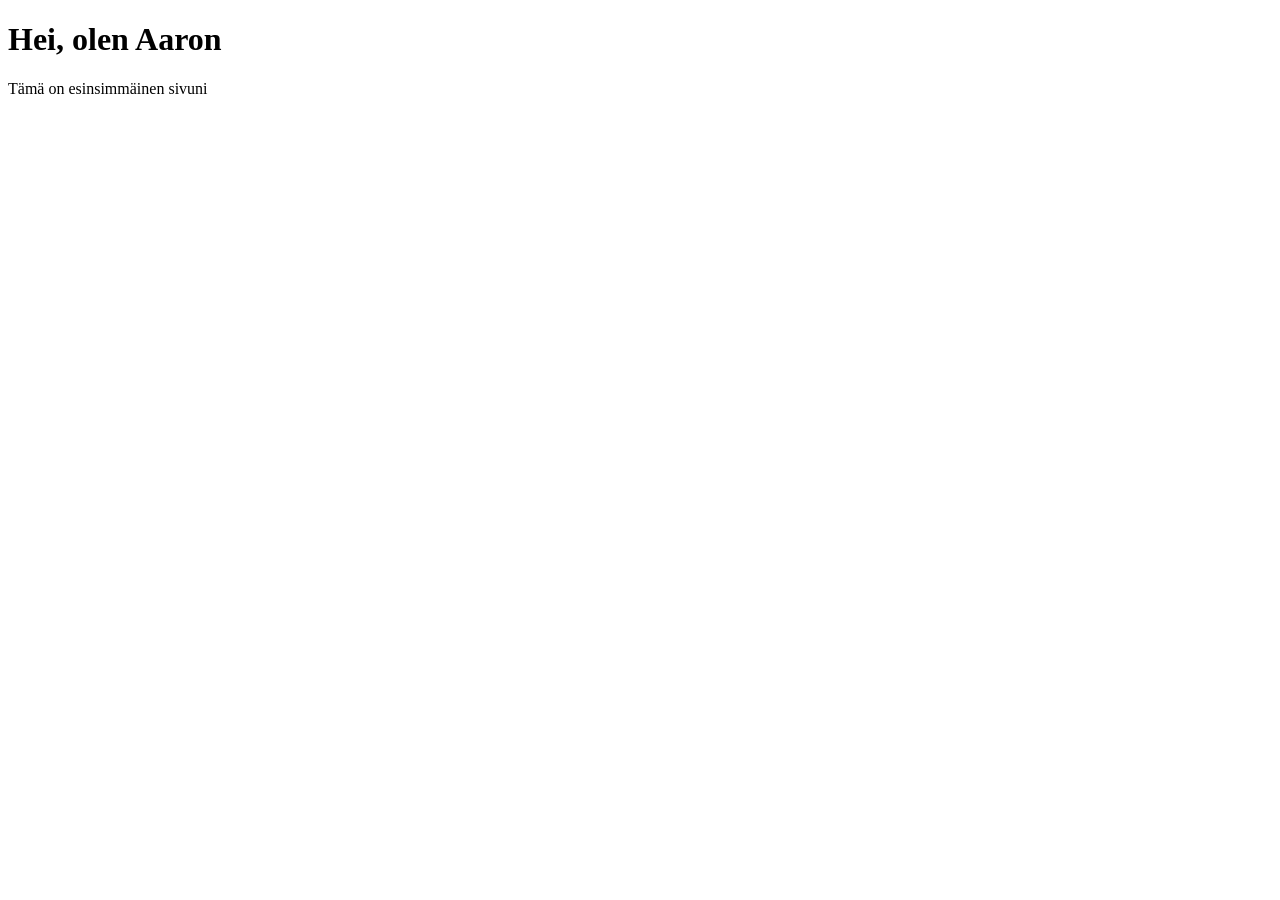
==== about.html @ aaf8c048 "korjattu suunnitelmma v1" ====
<!DOCTYPE html>
<html lang="fi">
<head>
    <meta charset="UTF-8">
    <title>Ensimmäinen sivuni</title>
</head>
<body>
    <h1>Hei, olen Aaron</h1>
    <p>Tämä on esinsimmäinen sivuni</p>
</body>
</html>
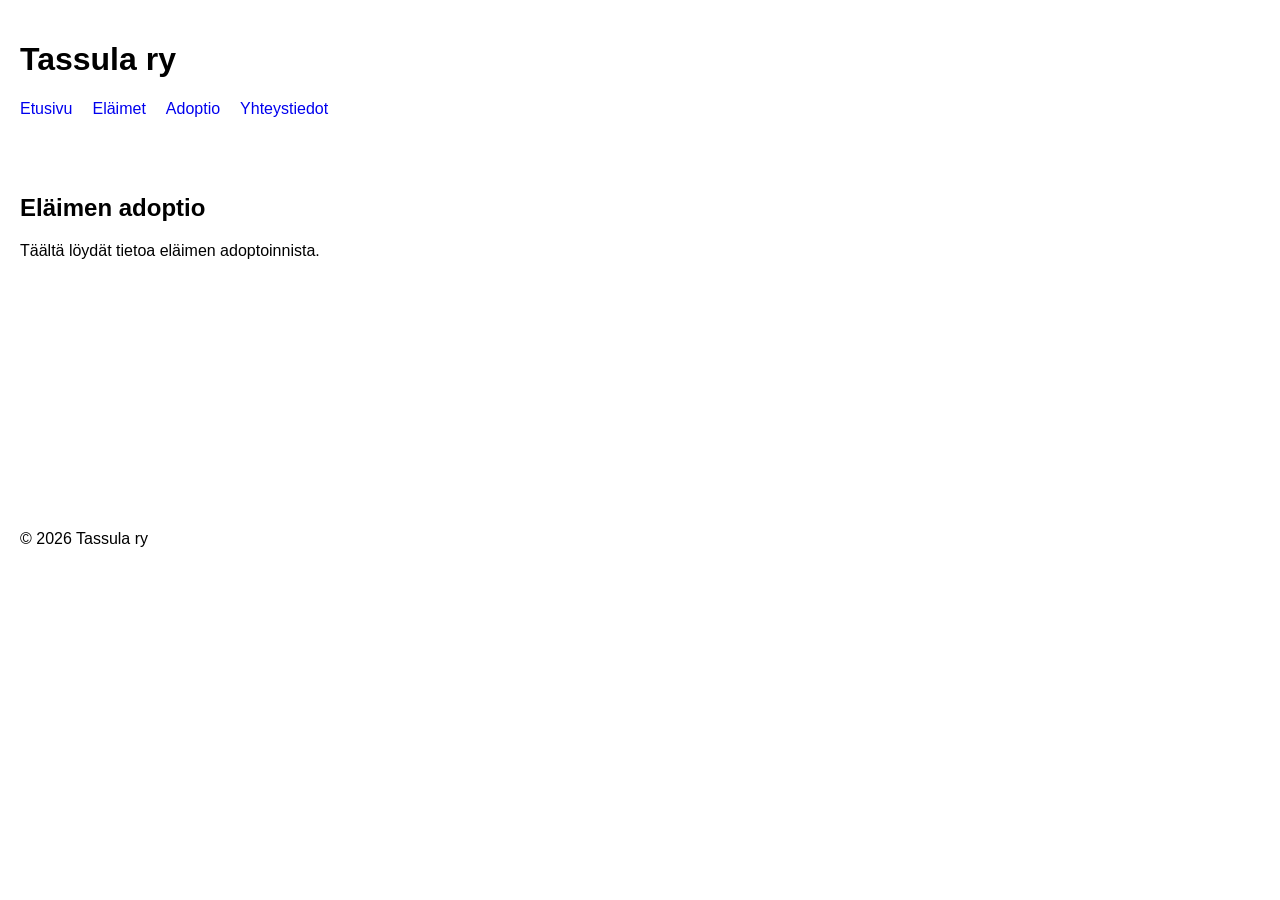
==== commit ed9db2a5: "korjattu3" ====
--- a/about.html
+++ b/about.html
@@ -1,11 +1,31 @@
+
 <!DOCTYPE html>
 <html lang="fi">
 <head>
     <meta charset="UTF-8">
-    <title>Ensimmäinen sivuni</title>
+    <meta name="viewport" content="width=device-width, initial-scale=1.0">
+    <title>Adoptio - Tassula ry</title>
+    <link rel="stylesheet" href="style.css">
 </head>
 <body>
-    <h1>Hei, olen Aaron</h1>
-    <p>Tämä on esinsimmäinen sivuni</p>
+    <a href="#main" class="skip-link">Siirry pääsisältöön</a>
+    <header>
+        <h1>Tassula ry</h1>
+        <nav aria-label="Päävalikko">
+            <ul>
+                <li><a href="index.html">Etusivu</a></li>
+                <li><a href="listing.html">Eläimet</a></li>
+                <li><a href="about.html" aria-current="page">Adoptio</a></li>
+                <li><a href="contact.html">Yhteystiedot</a></li>
+            </ul>
+        </nav>
+    </header>
+    <main id="main">
+        <h2>Eläimen adoptio</h2>
+        <p>Täältä löydät tietoa eläimen adoptoinnista.</p>
+    </main>
+    <footer>
+        <p>&copy; 2026 Tassula ry</p>
+    </footer>
 </body>
-</html>+</html>
--- a/style.css
+++ b/style.css
@@ -0,0 +1,39 @@
+
+body {
+    font-family: Arial, sans-serif;
+    margin: 0;
+}
+
+header {
+    padding: 20px;
+}
+
+nav ul {
+    list-style: none;
+    display: flex;
+    gap: 20px;
+    padding: 0;
+}
+
+nav a {
+    text-decoration: none;
+}
+
+main {
+    padding: 20px;
+    min-height: 300px;
+}
+
+footer {
+    padding: 20px;
+}
+
+.skip-link {
+    position: absolute;
+    left: -9999px;
+}
+
+.skip-link:focus {
+    left: 10px;
+    top: 10px;
+}
